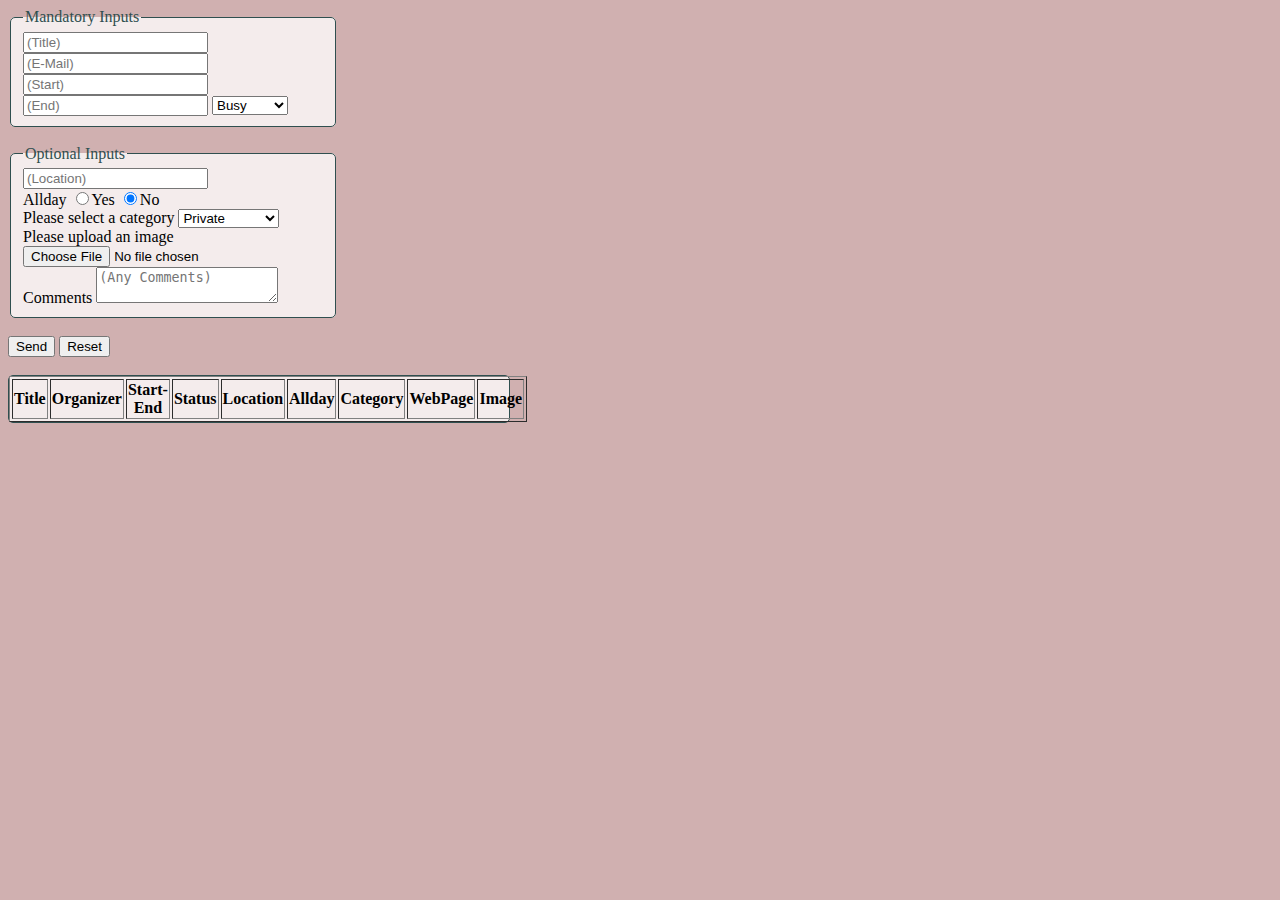
==== HTMLGrundlage.html @ f5d4f29f "Grundlagen" ====
<!DOCTYPE html>
<html>
<head>
    <meta charset='utf-8'>
    <meta http-equiv='X-UA-Compatible' content='IE=edge'>
    <title>CalenderbyHuesgesClaben</title>
    <meta name='viewport' content='width=device-width, initial-scale=1'>
    <link rel='stylesheet' type='text/css' media='screen' href='main.css'>
    <script src='main.js'></script>
 
    <style>

        .Design{
            background-color: #f4ecec;
            border: 1px solid #2f4f4f;
            border-radius: 5px;
            width: 500px;
        
        }
        fieldset{
            background-color: #f4ecec;
            border: 1px solid #2f4f4f;
            border-radius: 5px;
            width: 300px;
        }

        fieldset > legend {
            color: #2f4f4f;
        }


    </style>
</head>
<body style="background-color:#d0b0b0;">

    <div>
    <fieldset > 
        <legend>Mandatory Inputs</legend>
        <input type="text" name="Title" placeholder="(Title)" maxlength="50" />
        <input type="text" name="Organizer" placeholder="(E-Mail)" maxlength="50" />
        <input type="text" name="Start" placeholder="(Start)" />
        <input type="text" name="End" placeholder="(End)" />
        <select name="Status" value="Busy">
            <option>Busy</option>
            <option>Free</option>
            <option>Tentative</option>
        </select>
        
    </fieldset>


</br>

    <fieldset>
        <legend>Optional Inputs</legend>
        <input type="text" name="Location" placeholder="(Location)" maxlength="50" /> 

    </br>

        <label for="Allday">Allday</label>
            <input type="radio" name="Allday" value="Allday" >Yes</input>
            <input type="radio" name="Allday" value="Allday" checked="checked">No</input>  

    </br>

        <label for="Categories">Please select a category</label> 
        <select name="Categories" id="Categories" value="Busy">
            <option>Private</option>
            <option>Business</option>
            <option>None</option>
            <option>Add category</option>
        </select>

    </br>

        <label for="ImageUpload">Please upload an image</label>
        <input type="file" name="ImageUpload" id="ImageUpload" />
   
    </br>

        <label for="CommentField">Comments</label>
        <textarea name="CommentField" id="CommentField" rows="2" cols="20" placeholder="(Any Comments)" maxlength="2000"></textarea>
    
    </fieldset>
    
    </br>
            <input type="submit" value="Send" />
            <input type="reset" value="Reset" />

    </div>

</br>

    <div class="Design">
        <table border="1" >
            <thead>
                <tr>
                    <th>Title</th>
                    <th>Organizer</th>
                    <th>Start-End</th>
                    <th>Status</th>
                    <th>Location</th>
                    <th>Allday</th>
                    <th>Category</th>
                    <th>WebPage</th>
                    <th>Image</th>
                </tr>
            </thead>
            <tbody>

            </tbody>
        </table>
    </div>
</body>
</html>
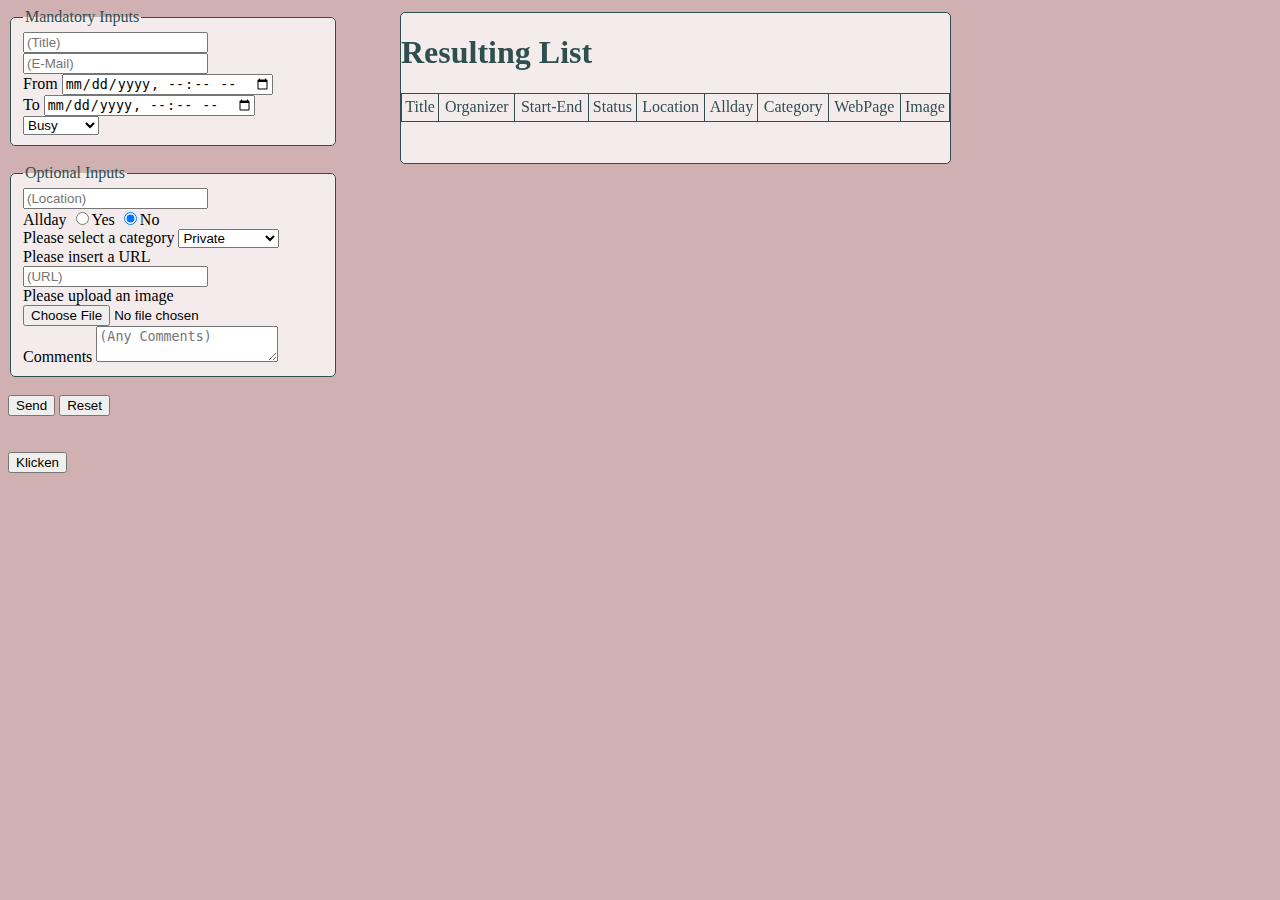
==== commit abf1a897: "Changes folder structure" ====
--- a/HTMLGrundlage.html
+++ b/HTMLGrundlage.html
@@ -7,16 +7,61 @@
     <meta name='viewport' content='width=device-width, initial-scale=1'>
     <link rel='stylesheet' type='text/css' media='screen' href='main.css'>
     <script src='main.js'></script>
- 
+
+    <script>
+            function getElementWidth(){
+                var elmnt = document.getElementById("ResultTable").offsetWidth;
+                var elmntZwo=document.getElementById("Zwo").offsetHeight;
+                var txt="";
+                txt=elmnt +"px\t"+elmntZwo+"px\t";
+                return txt;
+            } //Diese Funktion soll eigentlich die Breite der Tabelle zrückgeben und in Funktion Design einfüge - klappt aber nocht nicht 
+    
+    </script>
+    
     <style>
+        .class{
+            vertical-align: right;
+        }
+        .input:hover{
+            border:2px solid #2f4f4f;
+        }
 
+        .button:hover{
+            background-color: #2f4f4f;
+            color: #d0b0b0;
+        }
+
+        th, td, table{
+            border-collapse: collapse;
+            border: 1px solid #2f4f4f;
+        }
+
+        th {
+            color:  #2f4f4f;
+            font-weight: normal;
+            height: 25px;
+        }
+
+        table {
+            width: 100%;
+        }
+        
         .Design{
             background-color: #f4ecec;
+            width: 549px;
+            height: 150px;
             border: 1px solid #2f4f4f;
             border-radius: 5px;
-            width: 500px;
-        
+            position: fixed;
+            left: 400px;
+            top: 12px;
         }
+
+        .Design > h1{
+            color: #2f4f4f; 
+        }
+
         fieldset{
             background-color: #f4ecec;
             border: 1px solid #2f4f4f;
@@ -33,14 +78,18 @@
 </head>
 <body style="background-color:#d0b0b0;">
 
-    <div>
+    <div id="Zwo"> 
     <fieldset > 
         <legend>Mandatory Inputs</legend>
-        <input type="text" name="Title" placeholder="(Title)" maxlength="50" />
-        <input type="text" name="Organizer" placeholder="(E-Mail)" maxlength="50" />
-        <input type="text" name="Start" placeholder="(Start)" />
-        <input type="text" name="End" placeholder="(End)" />
-        <select name="Status" value="Busy">
+        <input type="text" name="Title" placeholder="(Title)" maxlength="50" class="input" />
+        <input type="text" name="Organizer" placeholder="(E-Mail)" maxlength="50" class="input"/>
+    </br>
+        <label for="Start">From</label>
+        <input type="datetime-local" id="Start" name="Start" placeholder="(Start)" class="input" class="date"/>
+    </br>   
+        <label for="End">To</label>
+        <input type="datetime-local" id="End" name="End" placeholder="(End)" class="input" class="date"/>
+        <select name="Status" value="Busy" class="input">
             <option>Busy</option>
             <option>Free</option>
             <option>Tentative</option>
@@ -53,7 +102,7 @@
 
     <fieldset>
         <legend>Optional Inputs</legend>
-        <input type="text" name="Location" placeholder="(Location)" maxlength="50" /> 
+        <input type="text" name="Location" placeholder="(Location)" maxlength="50" class="input"/> 
 
     </br>
 
@@ -64,7 +113,7 @@
     </br>
 
         <label for="Categories">Please select a category</label> 
-        <select name="Categories" id="Categories" value="Busy">
+        <select name="Categories" id="Categories" value="Busy" class="input">
             <option>Private</option>
             <option>Business</option>
             <option>None</option>
@@ -72,27 +121,32 @@
         </select>
 
     </br>
+        <label for="url">Please insert a URL</label>
+        <input type="url" id="url" placeholder="(URL)" class="input" maxlength="100"/>
+        
+    </br>
 
         <label for="ImageUpload">Please upload an image</label>
-        <input type="file" name="ImageUpload" id="ImageUpload" />
+        <input type="file" name="ImageUpload" id="ImageUpload" class="button" />
    
     </br>
 
         <label for="CommentField">Comments</label>
-        <textarea name="CommentField" id="CommentField" rows="2" cols="20" placeholder="(Any Comments)" maxlength="2000"></textarea>
+        <textarea name="CommentField" id="CommentField" rows="2" cols="20" placeholder="(Any Comments)" maxlength="2000" class="input"></textarea>
     
     </fieldset>
     
     </br>
-            <input type="submit" value="Send" />
-            <input type="reset" value="Reset" />
+            <button class="button">Send</button>
+            <button class="button">Reset</button>
 
     </div>
 
 </br>
 
     <div class="Design">
-        <table border="1" >
+        <h1>Resulting List</h1>
+        <table id="ResultTable" >
             <thead>
                 <tr>
                     <th>Title</th>
@@ -109,7 +163,11 @@
             <tbody>
 
             </tbody>
+
+          
         </table>
     </div>
+<br>
+    <button onclick="alert(getElementWidth())">Klicken</button>
 </body>
 </html>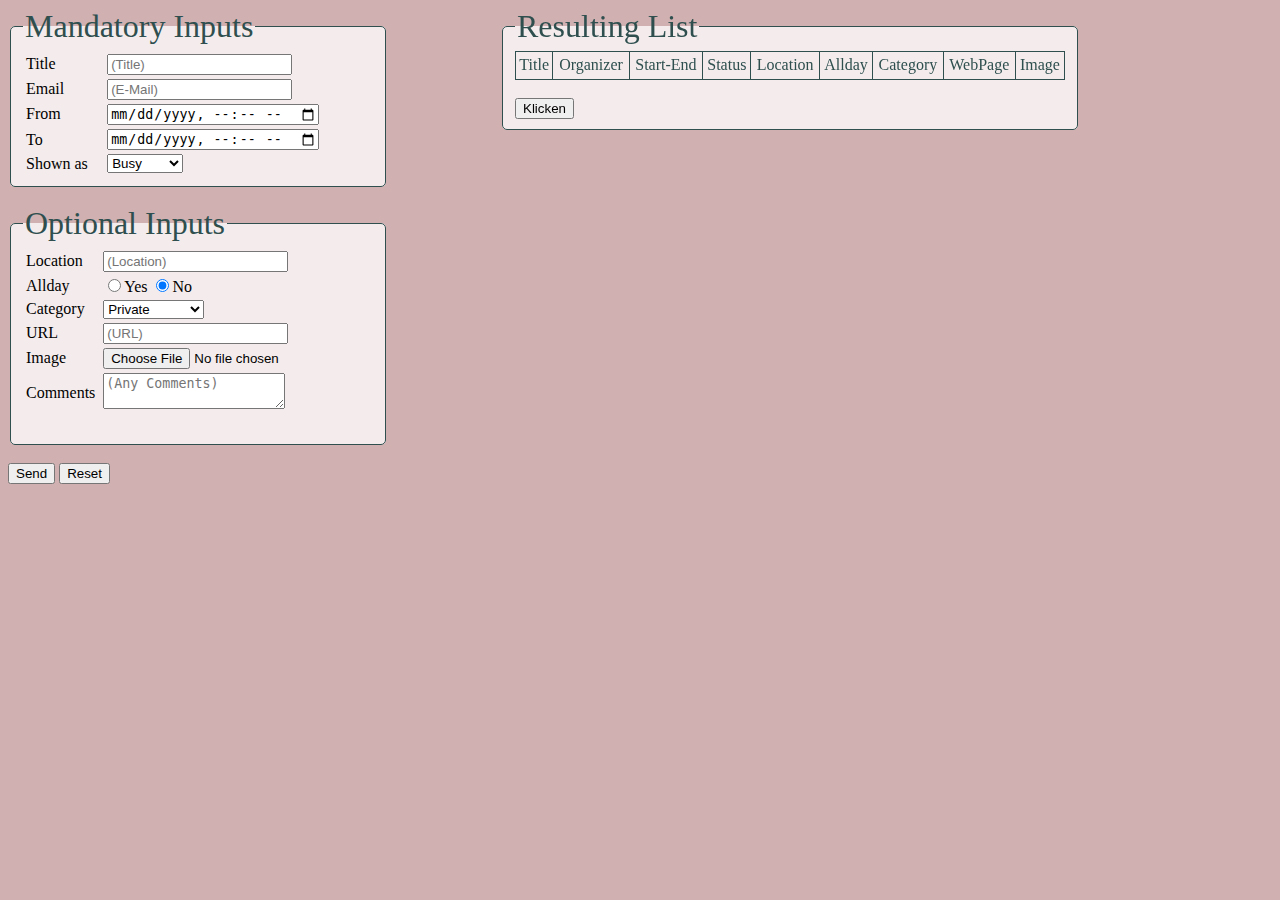
==== commit 06038e04: "Fix folder structure" ====
--- a/HTMLGrundlage.html
+++ b/HTMLGrundlage.html
@@ -10,19 +10,16 @@
 
     <script>
             function getElementWidth(){
-                var elmnt = document.getElementById("ResultTable").offsetWidth;
-                var elmntZwo=document.getElementById("Zwo").offsetHeight;
+                var elmnt = document.getElementById("Zwo").offsetWidth;
                 var txt="";
-                txt=elmnt +"px\t"+elmntZwo+"px\t";
+                txt=elmnt +"px\t";
                 return txt;
             } //Diese Funktion soll eigentlich die Breite der Tabelle zrückgeben und in Funktion Design einfüge - klappt aber nocht nicht 
     
     </script>
     
     <style>
-        .class{
-            vertical-align: right;
-        }
+        
         .input:hover{
             border:2px solid #2f4f4f;
         }
@@ -32,10 +29,11 @@
             color: #d0b0b0;
         }
 
-        th, td, table{
+        #ResultTable, #ResultTable th, #ResultTable td{
             border-collapse: collapse;
             border: 1px solid #2f4f4f;
-        }
+            }
+
 
         th {
             color:  #2f4f4f;
@@ -48,17 +46,13 @@
         }
         
         .Design{
-            background-color: #f4ecec;
-            width: 549px;
-            height: 150px;
-            border: 1px solid #2f4f4f;
-            border-radius: 5px;
+            width: 550px;
             position: fixed;
-            left: 400px;
-            top: 12px;
-        }
-
-        .Design > h1{
+            left: 500px;
+            top:8px;
+        }
+
+        h1{
             color: #2f4f4f; 
         }
 
@@ -66,86 +60,151 @@
             background-color: #f4ecec;
             border: 1px solid #2f4f4f;
             border-radius: 5px;
-            width: 300px;
-        }
-
-        fieldset > legend {
+            width: 350px;
+            
+        }
+
+        legend {
             color: #2f4f4f;
-        }
-
+            font-size: 200%;
+        }
 
     </style>
 </head>
 <body style="background-color:#d0b0b0;">
-
-    <div id="Zwo"> 
+ 
     <fieldset > 
         <legend>Mandatory Inputs</legend>
-        <input type="text" name="Title" placeholder="(Title)" maxlength="50" class="input" />
-        <input type="text" name="Organizer" placeholder="(E-Mail)" maxlength="50" class="input"/>
+        <table class="InputTable">
+            <tr>
+                <td>
+                    <label for="title">Title</label>
+                </td>
+                <td>
+                    <input type="text" id="title" name="Title" placeholder="(Title)" maxlength="50" class="input" required="required" />
+                </td>
+            </tr>   
+            <tr>
+                <td>
+                    <label for="email">Email</label>
+                </td>
+                <td>
+                    <input type="email" id="email" name="Organizer" placeholder="(E-Mail)" maxlength="50" class="input" required="required"/>
+                </td>
+            </tr>
+            <tr>
+                <td>
+                    <label for="Start">From</label>
+                </td>
+                <td>
+                    <input type="datetime-local" id="Start" name="Start" placeholder="(Start)" class="input" class="date" required="required"/>
+                </td>
+            </tr> 
+            <tr>
+                <td>
+                    <label for="End">To</label>
+                </td>
+                <td>
+                    <input type="datetime-local" id="End" name="End" placeholder="(End)" class="input" class="date" required="required"/>
+                </td>
+            </tr>
+            <tr>
+                <td>
+                    <label for="Shownas">Shown as</label>
+                </td>
+                <td>
+                    <select id="Shownas" name="Status" value="Busy" class="input">
+                        <option>Busy</option>
+                        <option>Free</option>
+                        <option>Tentative</option>
+                    </select>
+                </td>
+            </tr>
+
+    </table>
+        
+    </fieldset>
+
+</br>
+
+    <fieldset id="Zwo">
+        <legend>Optional Inputs</legend>
+        <table class="InputTable">
+            <tr>
+                <td>
+                    <label for="location">Location</label>
+                </td>
+                <td>
+                    <input type="text" id="location" name="Location" placeholder="(Location)" maxlength="50" class="input"/> 
+
+                </td>
+            </tr>
+            <tr>
+                <td>
+                    <label for="Allday">Allday</label>
+                </td>
+                <td>
+                    <input type="radio" name="Allday" value="Allday">Yes</input>
+                    <input type="radio" name="Allday" value="Allday" checked="checked">No</input>  
+                </td>
+            </tr>
+
+            <tr>
+                <td>
+                    <label for="Categories">Category</label> 
+                </td>
+                <td>
+                    <select name="Categories" id="Categories" value="Busy" class="input">
+                        <option>Private</option>
+                        <option>Business</option>
+                        <option>None</option>
+                        <option>Add category</option>
+                    </select>  
+                </td>
+            </tr>
+
+            <tr>
+                <td>
+                    <label for="url">URL</label>
+                </td>
+                <td>
+                    <datalist id="url">
+                        <option label="DHBW" value="http://www.dhbw-stuttgart.de"></option>
+                        <option label="HPE" value="https://www.hpe.com/us/en/home.html"></option>
+                        <option label="DXC" value="https://www.dxc.technology/"></option>
+                    </datalist>
+                    <input list="url" id="url" placeholder="(URL)" class="input" maxlength="100"/>            
+                </td>
+            </tr>
+            <tr>
+                <td>
+                    <label for="ImageUpload">Image</label>
+                </td>
+                <td>
+                    <input type="file" name="ImageUpload" id="ImageUpload" class="button" />           
+                </td>
+            </tr>
+            <tr>
+                <td>
+                    <label for="CommentField">Comments</label>
+                </td>
+                <td>
+                    <textarea name="CommentField" id="CommentField" rows="2" cols="20" placeholder="(Any Comments)" maxlength="2000" class="input"></textarea>         
+                </td>
+            </tr>
+        
+        </table>
     </br>
-        <label for="Start">From</label>
-        <input type="datetime-local" id="Start" name="Start" placeholder="(Start)" class="input" class="date"/>
-    </br>   
-        <label for="End">To</label>
-        <input type="datetime-local" id="End" name="End" placeholder="(End)" class="input" class="date"/>
-        <select name="Status" value="Busy" class="input">
-            <option>Busy</option>
-            <option>Free</option>
-            <option>Tentative</option>
-        </select>
-        
-    </fieldset>
-
-
-</br>
-
-    <fieldset>
-        <legend>Optional Inputs</legend>
-        <input type="text" name="Location" placeholder="(Location)" maxlength="50" class="input"/> 
-
-    </br>
-
-        <label for="Allday">Allday</label>
-            <input type="radio" name="Allday" value="Allday" >Yes</input>
-            <input type="radio" name="Allday" value="Allday" checked="checked">No</input>  
-
-    </br>
-
-        <label for="Categories">Please select a category</label> 
-        <select name="Categories" id="Categories" value="Busy" class="input">
-            <option>Private</option>
-            <option>Business</option>
-            <option>None</option>
-            <option>Add category</option>
-        </select>
-
-    </br>
-        <label for="url">Please insert a URL</label>
-        <input type="url" id="url" placeholder="(URL)" class="input" maxlength="100"/>
-        
-    </br>
-
-        <label for="ImageUpload">Please upload an image</label>
-        <input type="file" name="ImageUpload" id="ImageUpload" class="button" />
-   
-    </br>
-
-        <label for="CommentField">Comments</label>
-        <textarea name="CommentField" id="CommentField" rows="2" cols="20" placeholder="(Any Comments)" maxlength="2000" class="input"></textarea>
-    
     </fieldset>
     
     </br>
             <button class="button">Send</button>
             <button class="button">Reset</button>
 
-    </div>
-
 </br>
 
-    <div class="Design">
-        <h1>Resulting List</h1>
+  <fieldset class="Design">
+        <legend>Resulting List</legend>
         <table id="ResultTable" >
             <thead>
                 <tr>
@@ -164,7 +223,7 @@
 
             </tbody>
 
-          
+    </fieldset>
         </table>
     </div>
 <br>
